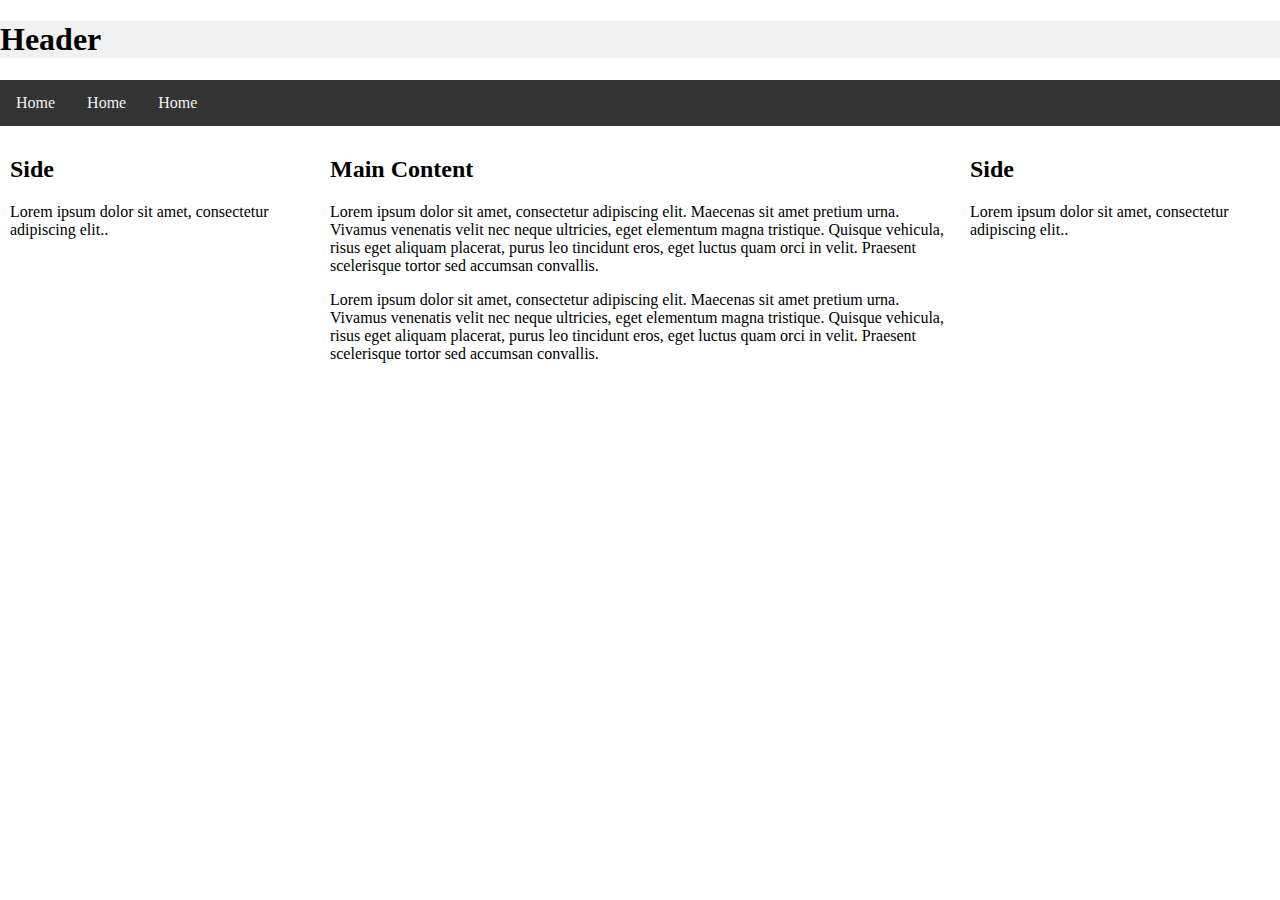
==== index.html @ 92da09a5 "first commit" ====
<!DOCTYPE html>
<html lang="en">

<head>
    <title>CSS Website Layout</title>
    <meta charset="utf-8">
    <meta name="viewport" content="width=device-width, initial-scale=1">
    <link rel="stylesheet" href="style.css">
</head>

<body>

    <div class="header">
        <h1>Header</h1>
    </div>

    <div class="topnav">
        <a href="#">Home</a>
        <a href="#">Home</a>
        <a href="#">Home</a>
    </div>

    <div class="row">
        <div class="column side">
            <h2>Side</h2>
            <p>Lorem ipsum dolor sit amet, consectetur adipiscing elit..</p>
        </div>

        <div class="column middle">
            <h2>Main Content</h2>
            <p>Lorem ipsum dolor sit amet, consectetur adipiscing elit. Maecenas sit amet pretium urna. Vivamus
                venenatis velit nec neque ultricies, eget elementum magna tristique. Quisque vehicula, risus eget
                aliquam placerat, purus leo tincidunt eros, eget luctus quam orci in velit. Praesent scelerisque tortor
                sed accumsan convallis.</p>
            <p>Lorem ipsum dolor sit amet, consectetur adipiscing elit. Maecenas sit amet pretium urna. Vivamus
                venenatis velit nec neque ultricies, eget elementum magna tristique. Quisque vehicula, risus eget
                aliquam placerat, purus leo tincidunt eros, eget luctus quam orci in velit. Praesent scelerisque tortor
                sed accumsan convallis.</p>
        </div>

        <div class="column side">
            <h2>Side</h2>
            <p>Lorem ipsum dolor sit amet, consectetur adipiscing elit..</p>
        </div>
    </div>



    <script src="Script.js"></script>
</body>

</html>
---- style.css ----
* {
    box-sizing: border-box;
}

body {
    margin: 0;
}

.header {
    background-color: #f1f1f1;

}

.topnav {
    overflow: hidden;
    background-color: #333;
}

.topnav a {
    float: left;
    display: block;
    color: #f2f2f2;
    text-align: center;
    padding: 14px 16px;
    text-decoration: none;
}

.topnav a:hover {
    background-color: #ddd;
    color: black;
}

.column {
    float: left;
    padding: 10px;
}

.column.side {
    width: 25%;
}

.column.middle {
    width: 50%;
}

.row::after {
    content: "";
    display: table;
    clear: both;
}

@media screen and (max-width: 600px) {

    .column.side,
    .column.middle {
        width: 100%;
    }
}
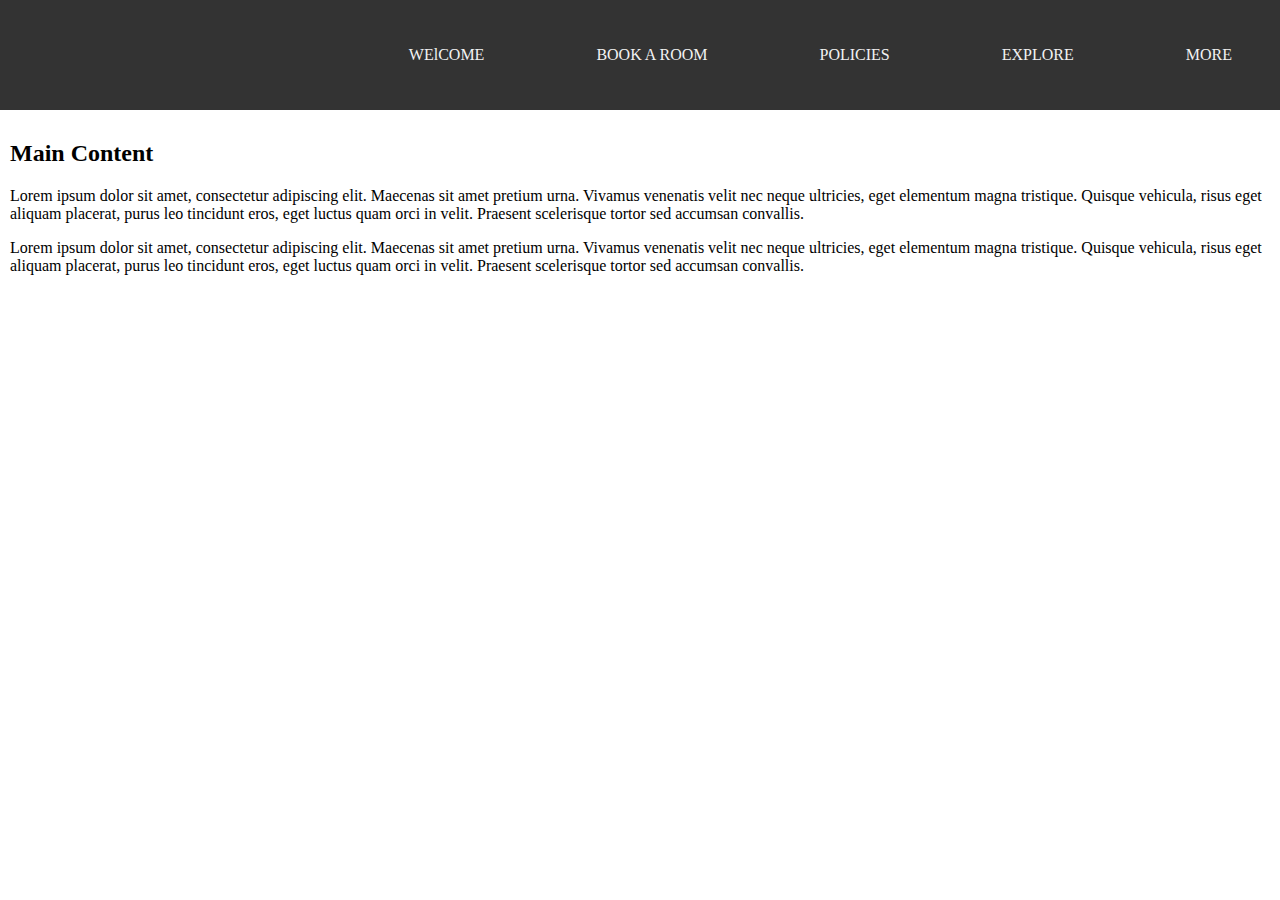
==== commit 7ecfb565: "git commit" ====
--- a/index.html
+++ b/index.html
@@ -2,7 +2,7 @@
 <html lang="en">
 
 <head>
-    <title>CSS Website Layout</title>
+    <title>hotel Raigar</title>
     <meta charset="utf-8">
     <meta name="viewport" content="width=device-width, initial-scale=1">
     <link rel="stylesheet" href="style.css">
@@ -10,21 +10,18 @@
 
 <body>
 
-    <div class="header">
-        <h1>Header</h1>
+
+    <div class="topnav">
+
+        <a href="more.html">MORE</a>
+        <a href="explore.html">EXPLORE</a>
+        <a href="policies.html">POLICIES</a>
+        <a href="book.html">BOOK A ROOM</a>
+        <a href="index.html">WElCOME</a>
     </div>
 
-    <div class="topnav">
-        <a href="#">Home</a>
-        <a href="#">Home</a>
-        <a href="#">Home</a>
-    </div>
+    <div class="cantainer">
 
-    <div class="row">
-        <div class="column side">
-            <h2>Side</h2>
-            <p>Lorem ipsum dolor sit amet, consectetur adipiscing elit..</p>
-        </div>
 
         <div class="column middle">
             <h2>Main Content</h2>
@@ -37,11 +34,6 @@
                 aliquam placerat, purus leo tincidunt eros, eget luctus quam orci in velit. Praesent scelerisque tortor
                 sed accumsan convallis.</p>
         </div>
-
-        <div class="column side">
-            <h2>Side</h2>
-            <p>Lorem ipsum dolor sit amet, consectetur adipiscing elit..</p>
-        </div>
     </div>
 
 
--- a/style.css
+++ b/style.css
@@ -6,18 +6,17 @@
     margin: 0;
 }
 
-.header {
-    background-color: #f1f1f1;
-
-}
-
 .topnav {
+    display: flex;
+    padding: 2rem;
     overflow: hidden;
     background-color: #333;
+    flex-direction: row-reverse;
+    gap: 5rem;
 }
 
 .topnav a {
-    float: left;
+   
     display: block;
     color: #f2f2f2;
     text-align: center;
@@ -35,23 +34,10 @@
     padding: 10px;
 }
 
-.column.side {
-    width: 25%;
-}
 
-.column.middle {
-    width: 50%;
-}
-
-.row::after {
-    content: "";
-    display: table;
-    clear: both;
-}
 
 @media screen and (max-width: 600px) {
 
-    .column.side,
     .column.middle {
         width: 100%;
     }
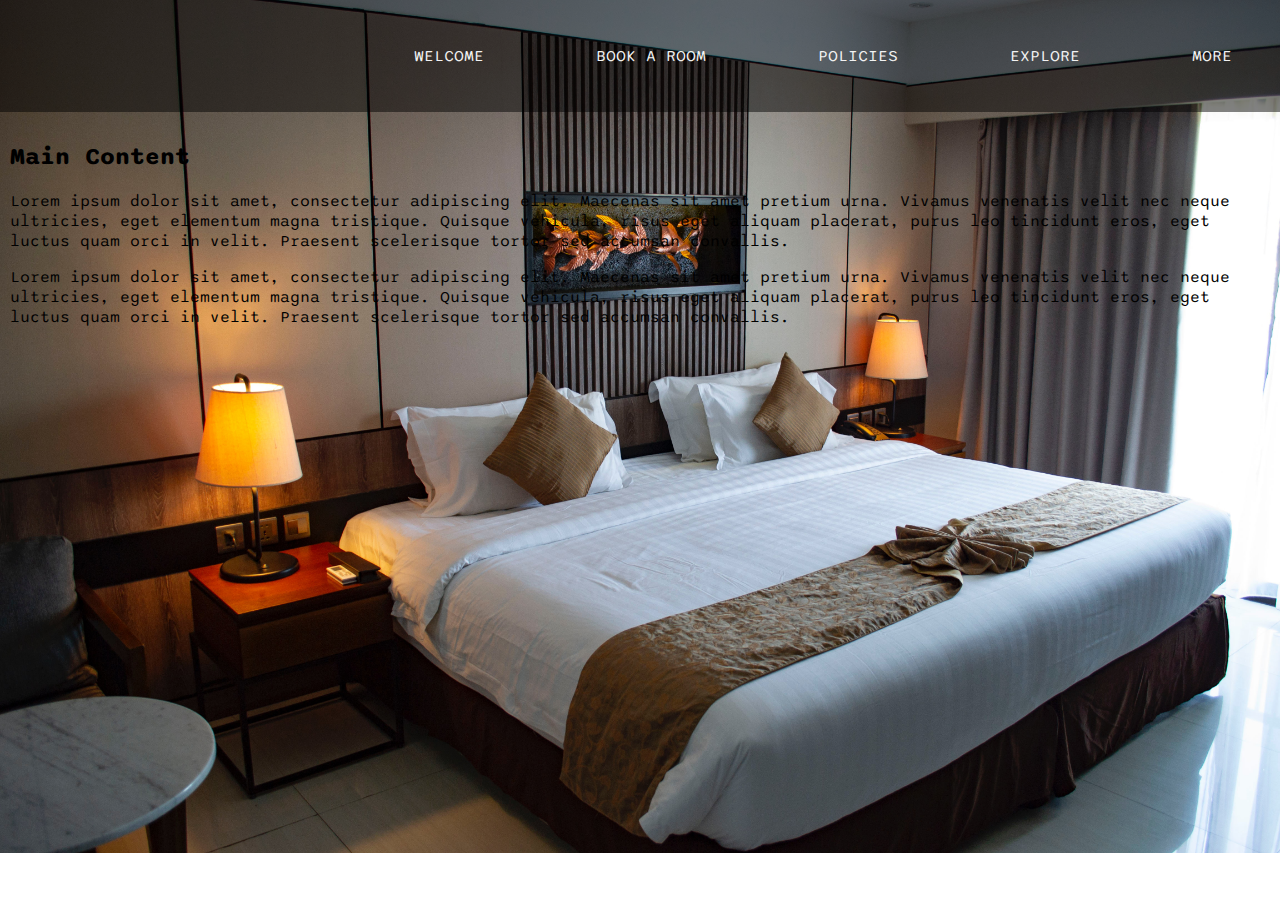
==== commit 0bba9d39: "git commit" ====
--- a/index.html
+++ b/index.html
@@ -17,11 +17,11 @@
         <a href="explore.html">EXPLORE</a>
         <a href="policies.html">POLICIES</a>
         <a href="book.html">BOOK A ROOM</a>
-        <a href="index.html">WElCOME</a>
+        <a href="index.html">WELCOME</a>
     </div>
 
     <div class="cantainer">
-
+        <!-- <img id="bodyImg" src="img/backGround.jpg" alt="" srcset=""> -->
 
         <div class="column middle">
             <h2>Main Content</h2>
--- a/style.css
+++ b/style.css
@@ -1,22 +1,33 @@
+@import url('https://fonts.googleapis.com/css2?family=Edu+NSW+ACT+Foundation:wght@500&family=Outfit&family=Sono&display=swap');
+
 * {
     box-sizing: border-box;
+    font-family: 'Edu NSW ACT Foundation', cursive;
+    font-family: 'Outfit', sans-serif;
+    font-family: 'Sono', sans-serif;
 }
 
 body {
     margin: 0;
+    background-image: url('img/backGround.jpg');
+    background-repeat: no-repeat;
+    width: 100%;
+    height: 100%;
+    background-size: cover;
+
 }
 
 .topnav {
     display: flex;
     padding: 2rem;
     overflow: hidden;
-    background-color: #333;
+    background-color: rgba(0, 0, 0, 0.486);
     flex-direction: row-reverse;
     gap: 5rem;
 }
 
 .topnav a {
-   
+
     display: block;
     color: #f2f2f2;
     text-align: center;
@@ -25,8 +36,16 @@
 }
 
 .topnav a:hover {
-    background-color: #ddd;
-    color: black;
+    display: inline-block;
+    border-radius: 7px;
+    background-color: black;
+    border: none;
+    color: #FFFFFF;
+    text-align: center;
+    font-size: -31px;
+   
+    transition: all 0.5s;
+    cursor: pointer;
 }
 
 .column {
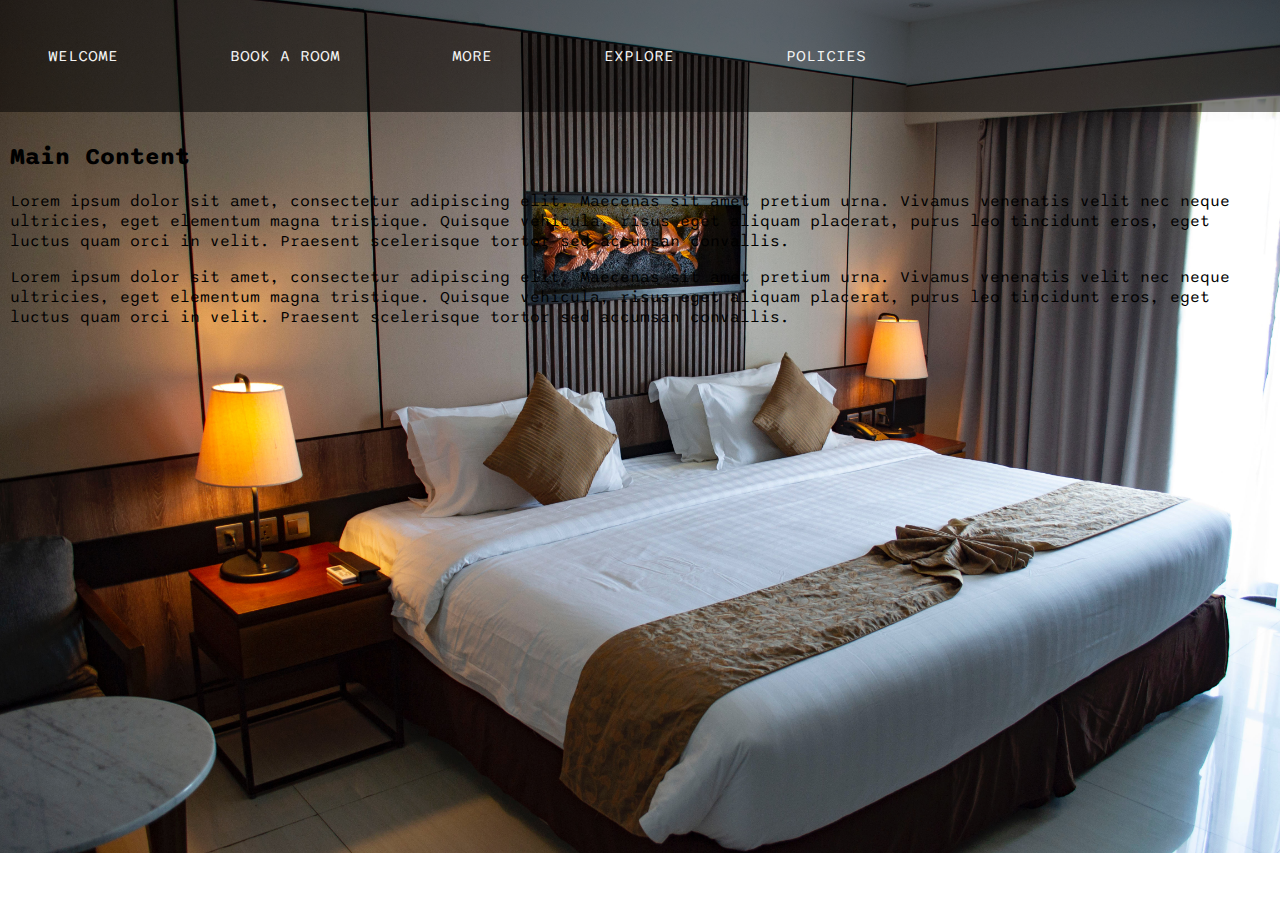
==== commit c3e243e7: "Update index.html" ====
--- a/index.html
+++ b/index.html
@@ -2,10 +2,12 @@
 <html lang="en">
 
 <head>
-    <title>hotel Raigar</title>
+    <title> Raigarh Hotels</title>
     <meta charset="utf-8">
     <meta name="viewport" content="width=device-width, initial-scale=1">
     <link rel="stylesheet" href="style.css">
+    <link href="https://cdn.jsdelivr.net/npm/bootstrap@5.3.0-alpha3/dist/css/bootstrap.min.css" rel="stylesheet" integrity="sha384-KK94CHFLLe+nY2dmCWGMq91rCGa5gtU4mk92HdvYe+M/SXH301p5ILy+dN9+nJOZ" crossorigin="anonymous">
+  </head>
 </head>
 
 <body>
@@ -13,11 +15,11 @@
 
     <div class="topnav">
 
+        <a href="index.html">WELCOME</a>
+        <a href="book/book.html">BOOK A ROOM</a>
         <a href="more.html">MORE</a>
         <a href="explore.html">EXPLORE</a>
         <a href="policies.html">POLICIES</a>
-        <a href="book.html">BOOK A ROOM</a>
-        <a href="index.html">WELCOME</a>
     </div>
 
     <div class="cantainer">
@@ -39,6 +41,7 @@
 
 
     <script src="Script.js"></script>
+    <script src="https://cdn.jsdelivr.net/npm/bootstrap@5.3.0-alpha3/dist/js/bootstrap.bundle.min.js" integrity="sha384-ENjdO4Dr2bkBIFxQpeoTz1HIcje39Wm4jDKdf19U8gI4ddQ3GYNS7NTKfAdVQSZe" crossorigin="anonymous"></script
 </body>
 
-</html>+</html>
--- a/style.css
+++ b/style.css
@@ -22,7 +22,7 @@
     padding: 2rem;
     overflow: hidden;
     background-color: rgba(0, 0, 0, 0.486);
-    flex-direction: row-reverse;
+   
     gap: 5rem;
 }
 
@@ -52,12 +52,3 @@
     float: left;
     padding: 10px;
 }
-
-
-
-@media screen and (max-width: 600px) {
-
-    .column.middle {
-        width: 100%;
-    }
-}